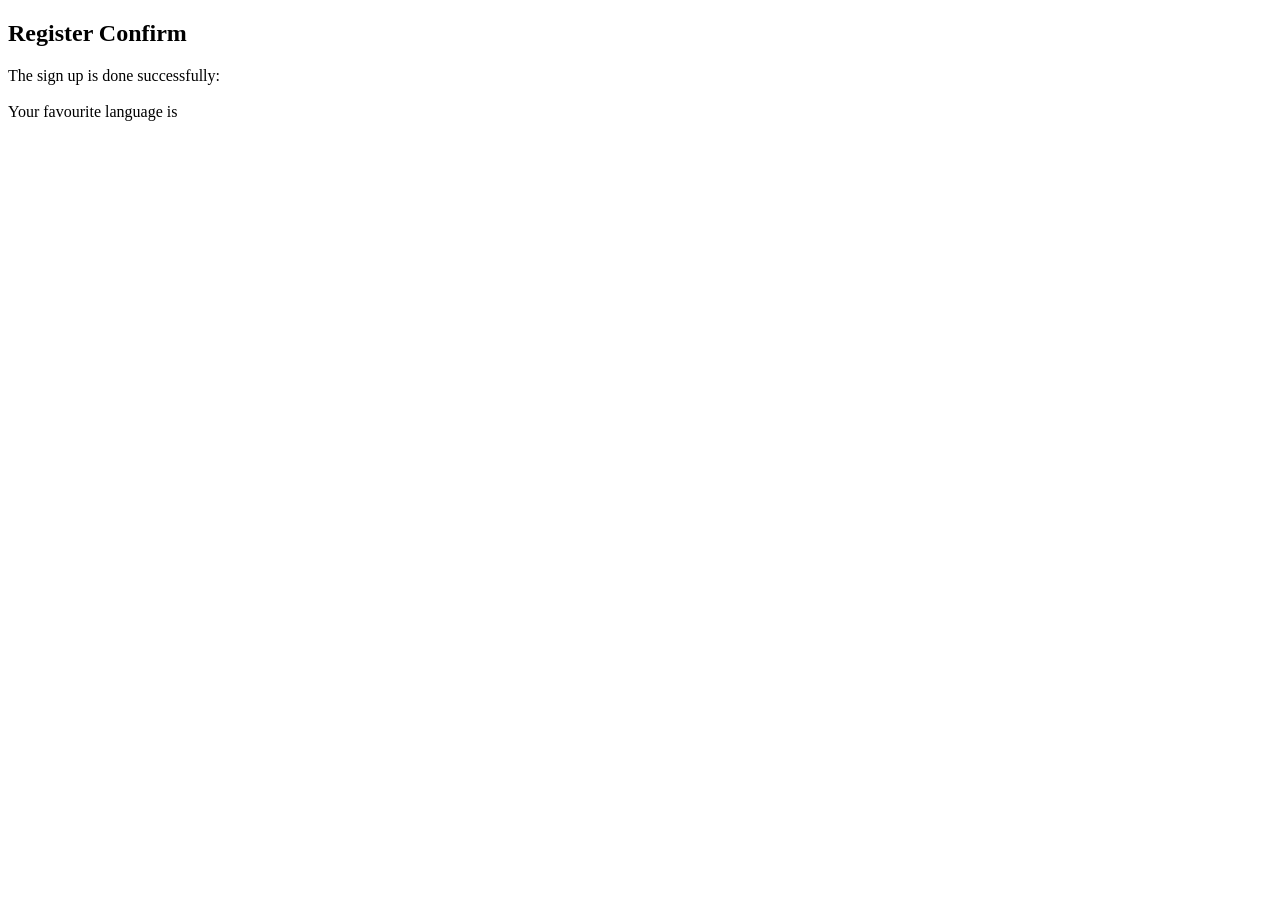
==== thymeleaf/src/main/resources/templates/data-binding-confirmation.html @ a0d95c93 "Test of data binding with thymeleaf" ====
<!Doctype html>
<html xmlns:th="http://www.thymeleaf.org" lang="en">

<head>
    <meta charset="utf-8">
    <title>Register Confirm</title>
</head>

<body >
<h2>Register Confirm</h2>

The sign up is done successfully: <span th:text="${member.lastName} + ' ' + ${member.firstName} + ' ' + ${member.country}"></span>
<br><br>
Your favourite language is <span th:text="${member.language}"></span>
<br><br>
</body>
</html>
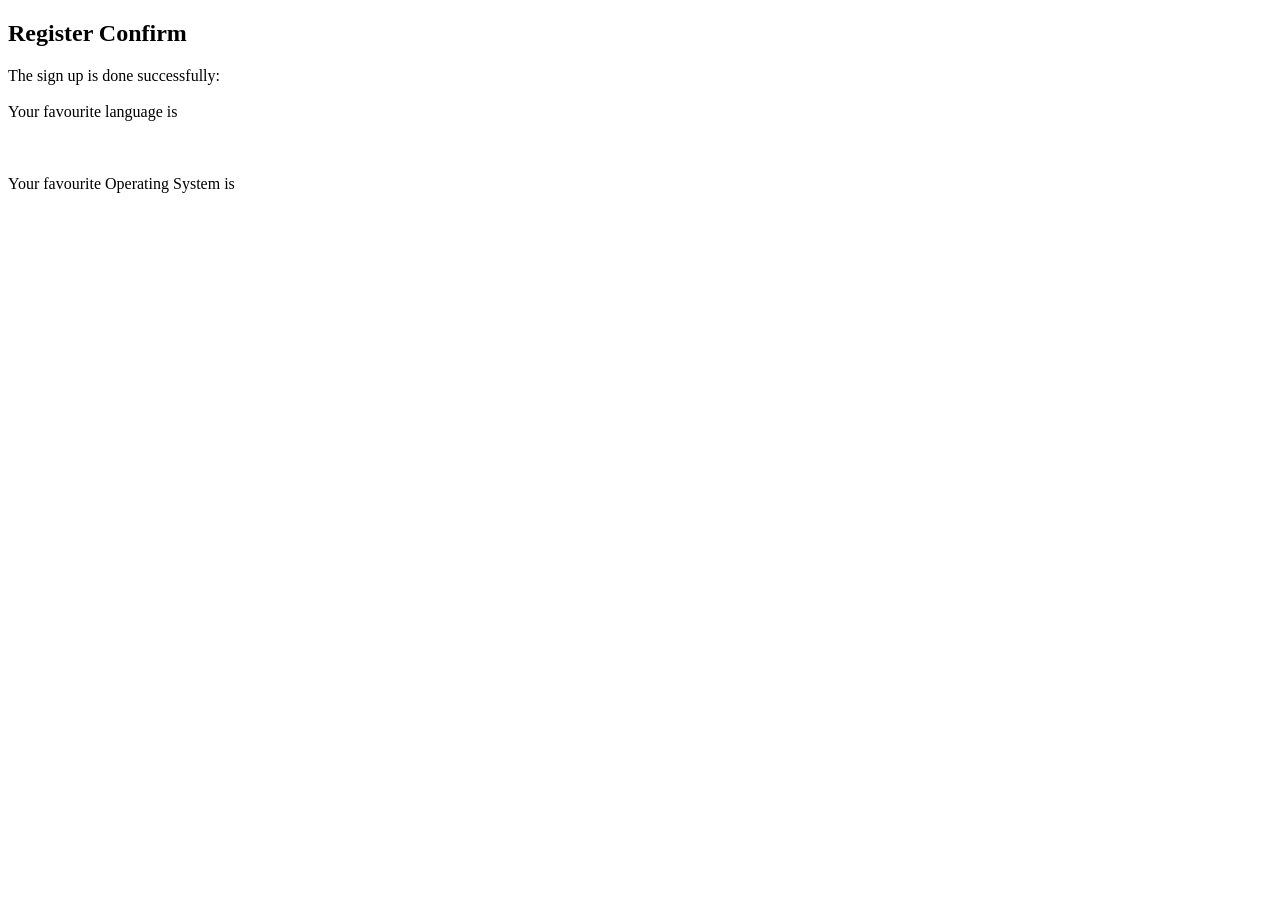
==== commit 9a65e731: "Testing validation data" ====
--- a/thymeleaf/src/main/resources/templates/data-binding-confirmation.html
+++ b/thymeleaf/src/main/resources/templates/data-binding-confirmation.html
@@ -13,5 +13,8 @@
 <br><br>
 Your favourite language is <span th:text="${member.language}"></span>
 <br><br>
+<br><br>
+Your favourite Operating System is <span th:text="${member.OS}"></span>
+<br><br>
 </body>
 </html>
